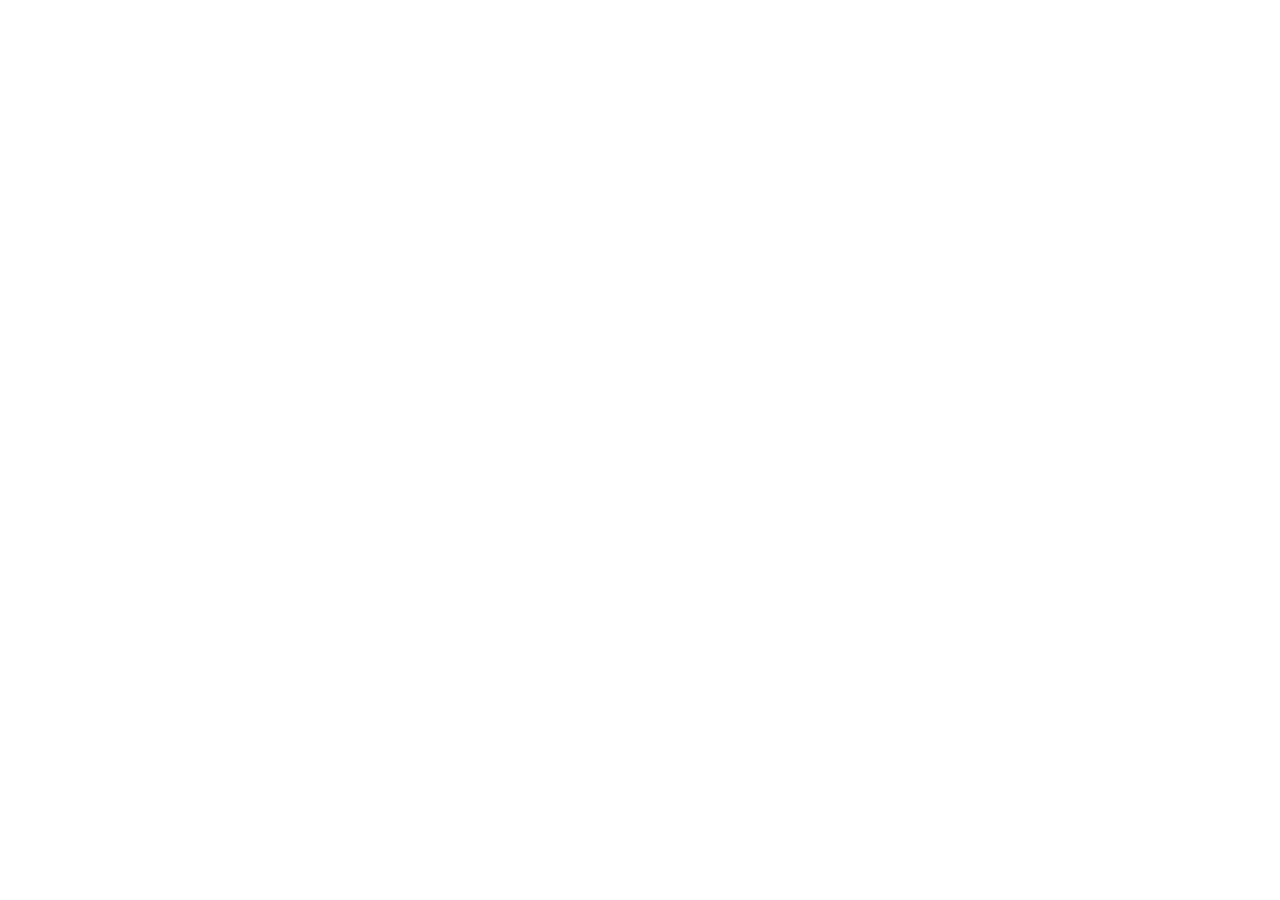
==== index.html @ ae980253 "Publish cropped camera framing and the resizing sun or moon Co-authored-by: Copilot App <223556219+C" ====
<!doctype html>
<html lang="en">
<head>
  <meta charset="UTF-8">
  <script>
    (() => {
      const param = new URLSearchParams(window.location.search).get("scoutTheme");
      const theme = param || (window.matchMedia("(prefers-color-scheme: dark)").matches ? "dark" : "light");
      document.documentElement.setAttribute("data-theme", theme);
    })();
  </script>
  <meta name="viewport" content="width=device-width, initial-scale=1, viewport-fit=cover">
  <meta name="theme-color" content="#f7f4ef">
  <meta name="description" content="Arcade. Small games, one more try. An independent development build.">
  <title>Arcade</title>
  <script type="module" crossorigin src="/arcade/assets/main-CVDazltm.js"></script>
  <link rel="stylesheet" crossorigin href="/arcade/assets/main-CCQfgJ0n.css">
  <link rel="manifest" href="/arcade/manifest.webmanifest">
</head>
<body>
  <div id="app"></div>
  <noscript>Arcade needs JavaScript to load a game.</noscript>
</body>
</html>
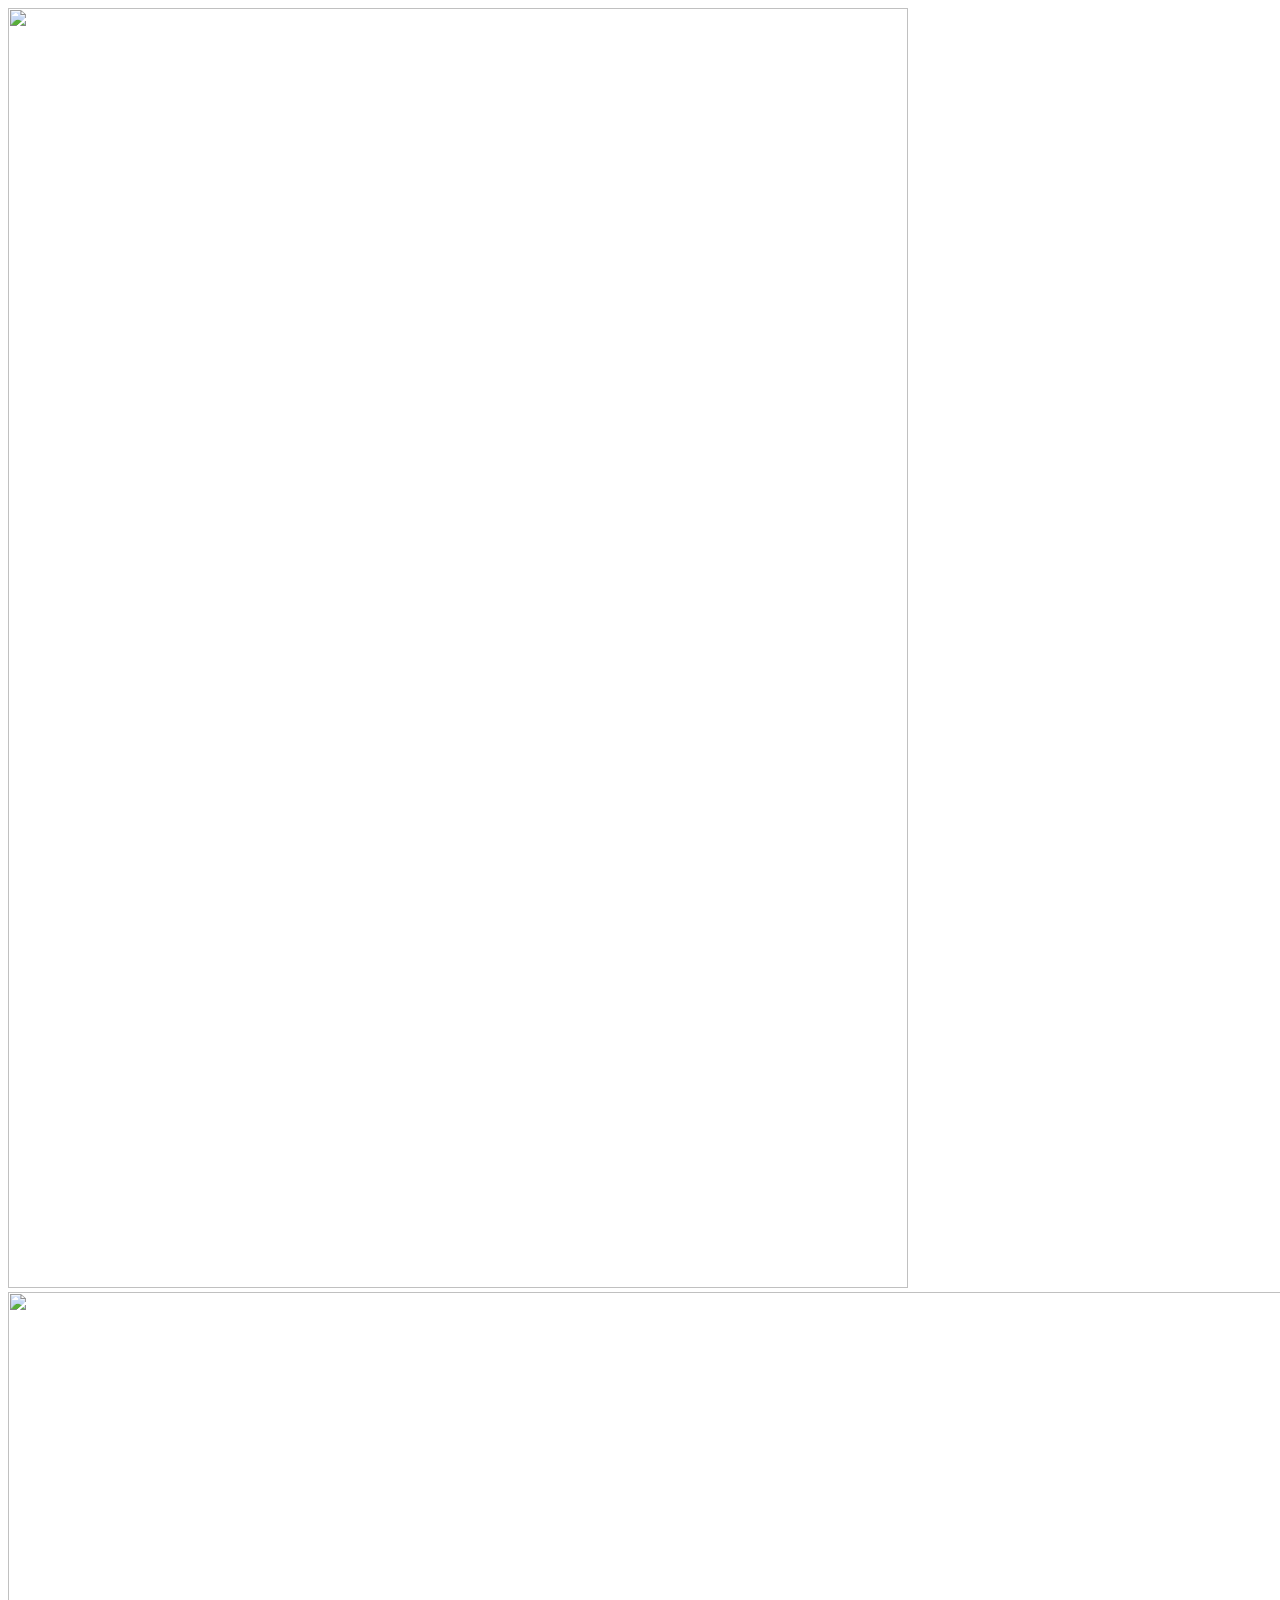
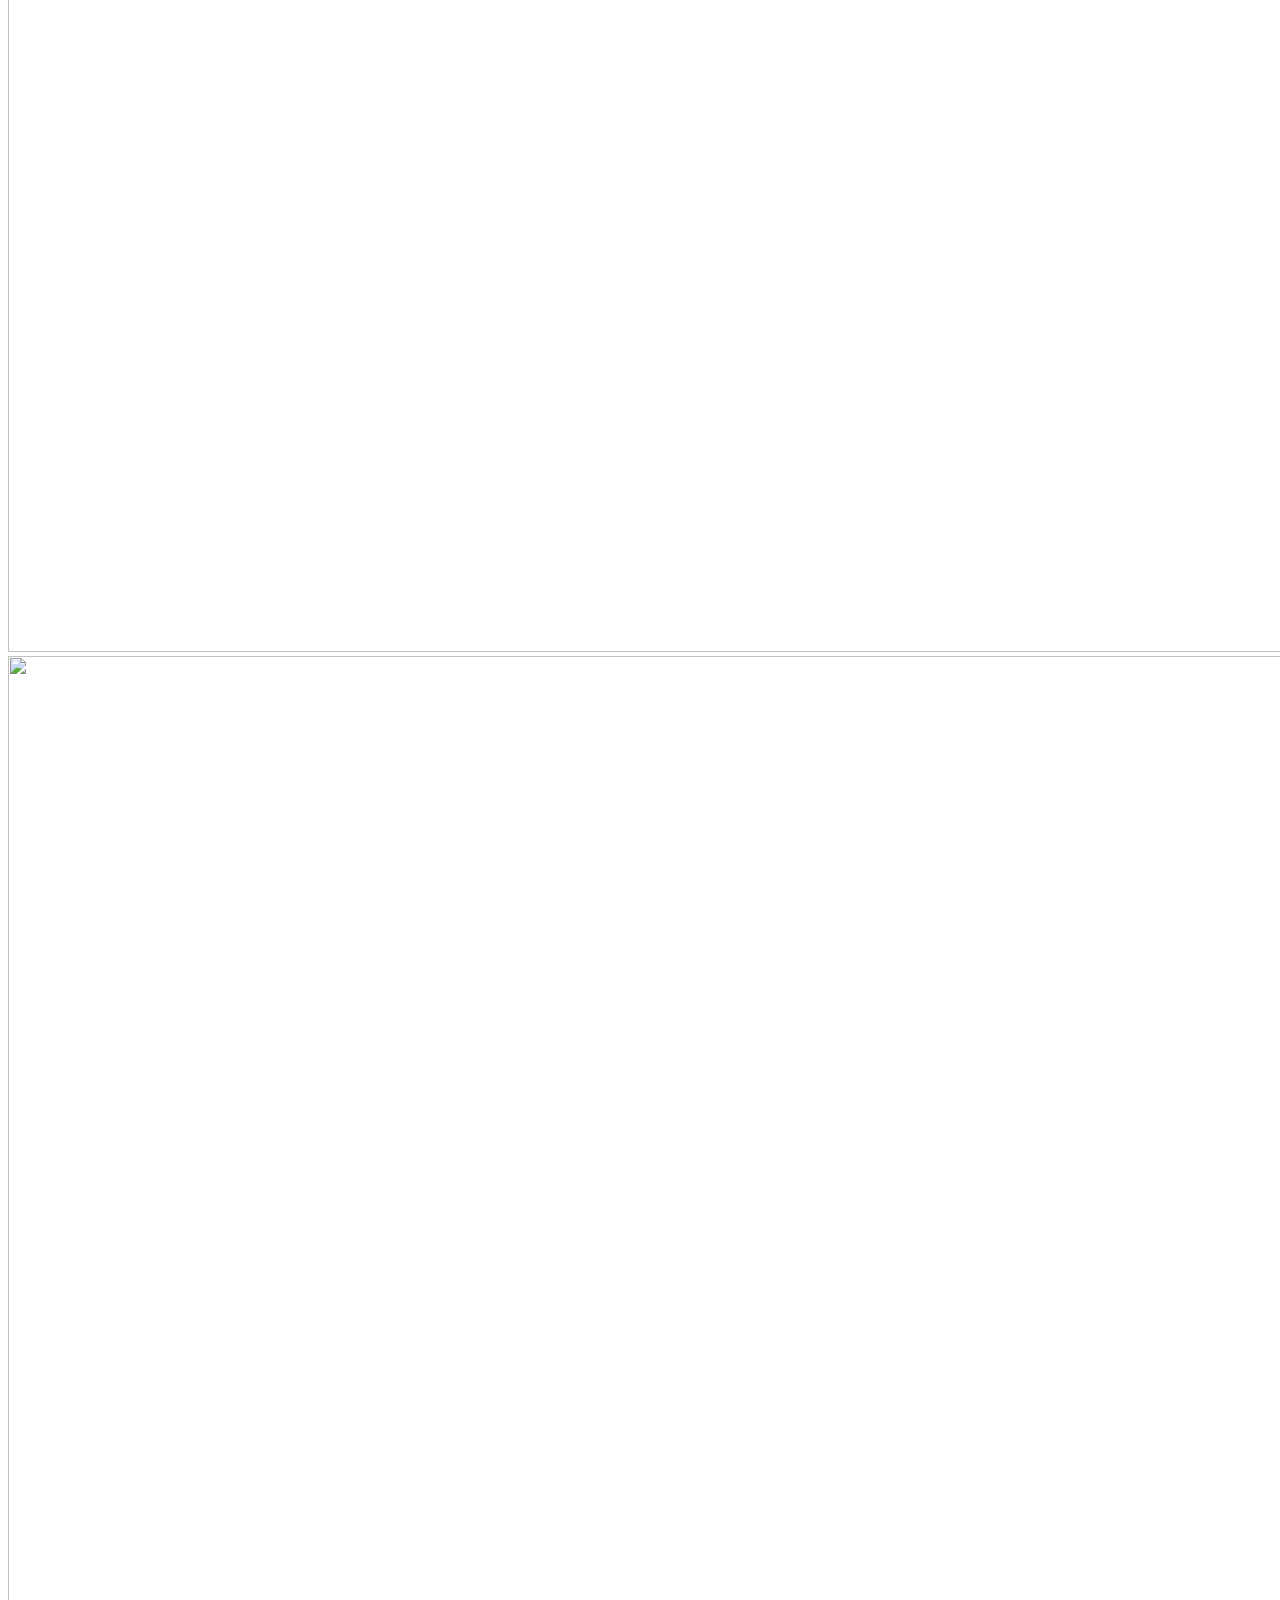
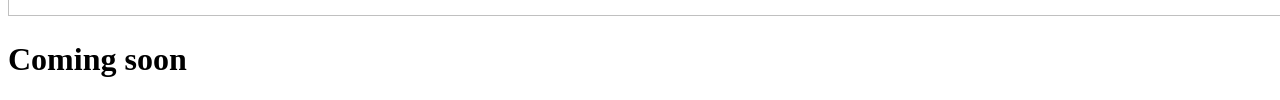
==== commit 384ccfed: "Publish coming-soon homepage and Trumpet game icons Approved source: c1e1554e7aec9b84d31c93d90979d8a" ====
--- a/index.html
+++ b/index.html
@@ -2,24 +2,39 @@
 <html lang="en">
 <head>
   <meta charset="UTF-8">
-  <script>
-    (() => {
-      const param = new URLSearchParams(window.location.search).get("scoutTheme");
-      const theme = param || (window.matchMedia("(prefers-color-scheme: dark)").matches ? "dark" : "light");
-      document.documentElement.setAttribute("data-theme", theme);
-    })();
-  </script>
   <meta name="viewport" content="width=device-width, initial-scale=1, viewport-fit=cover">
   <meta name="theme-color" content="#f7f4ef">
-  <meta name="description" content="Arcade. Small games, one more try. An independent development build.">
-  <title>Arcade</title>
-  <script type="module" crossorigin src="/arcade/assets/main-CVDazltm.js"></script>
-  <link rel="stylesheet" crossorigin href="/arcade/assets/main-CCQfgJ0n.css">
-  <link rel="manifest" href="/arcade/manifest.webmanifest">
+  <meta name="description" content="Arcade. Coming soon.">
+  <title>Arcade</title>+
+  <script type="module" crossorigin src="/arcade/assets/arcade-DiDOYpQZ.js"></script>
+  <link rel="modulepreload" crossorigin href="/arcade/assets/modulepreload-polyfill-B5Qt9EMX.js">
+  <link rel="stylesheet" crossorigin href="/arcade/assets/arcade-BSoXJDdH.css">
+  <link rel="icon" type="image/svg+xml" href="/arcade/assets/arcade-icon.svg">
+  <link rel="icon" type="image/png" sizes="32x32" href="/arcade/assets/arcade-favicon-32.png">
+  <link rel="apple-touch-icon" sizes="180x180" href="/arcade/assets/arcade-apple-touch-icon.png">
 </head>
 <body>
-  <div id="app"></div>
-  <noscript>Arcade needs JavaScript to load a game.</noscript>+  <main class="coming-soon">
+    <div class="waiting-cabinet">
+      <div class="waiting-art" role="img" aria-label="Pocket Arcade">
+        <picture class="waiting-shadow">
+          <source media="(prefers-color-scheme: dark)" srcset="/arcade/assets/shadow-dark-aB2F7Msk.webp">
+          <img src="/arcade/assets/shadow-light-ZUWlxGOM.webp" width="900" height="1280" alt="" draggable="false">
+        </picture>
+        <picture class="waiting-body">
+          <source media="(prefers-color-scheme: dark)" srcset="/arcade/assets/cabinet-base-dark-Bxq8NzbB.webp">
+          <img src="/arcade/assets/cabinet-base-light-DnJK-zqc.webp" width="1800" height="2560" alt="" draggable="false">
+        </picture>
+        <picture class="marquee-light">
+          <source media="(prefers-color-scheme: dark)" srcset="/arcade/assets/marquee-light-dark-CuZDlpDF.webp">
+          <img src="/arcade/assets/marquee-light-light-CysByGuy.webp" width="1800" height="2560" alt="" draggable="false">
+        </picture>
+      </div>
+    </div>
+    <h1 class="coming-soon-title">Coming soon</h1>
+    <p class="art-error" role="status" hidden>Cabinet artwork could not load. Reload to try again.</p>
+  </main> 
 </body>
 </html>
